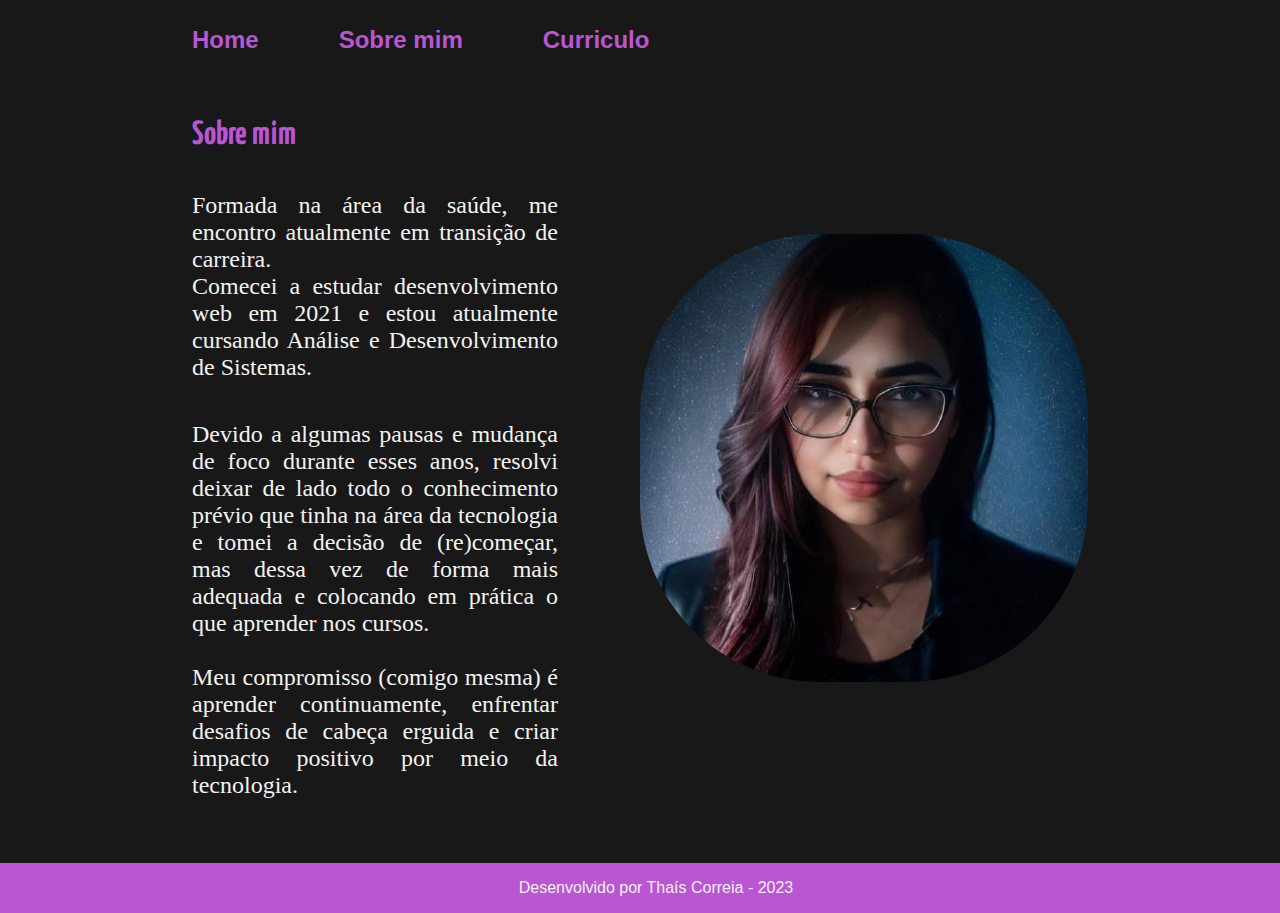
==== about.html @ d4d6ad48 "Atualizar o about.html" ====
<!DOCTYPE html>
<html lang="pt-br">

<head>
  <meta charset="UTF-8" />
  <meta name="viewport" content="width=device-width, initial-scale=1 , maximum-scale=1 " />
  <title>Sobre mim</title>
  <link rel="stylesheet" href="./style/style.css" />
</head>

<body>
  <header class="cabecalho">
    <nav class="cabecalho_menu">
      <a class="cabecalho_menu_link" href="index.html">Home</a>
      <a class="cabecalho_menu_link" href="about.html">Sobre mim</a>
      <a class="cabecalho_menu_link" href="curriculo.html">Curriculo</a>
    </nav>
  </header>

  <main class="apresentacao">
    <section class="apresentacao_conteudo">
      <h1 class="apresentacao_titulo_sobre">Sobre mim</h1>
      <p class="apresentacao_conteudo_texto">
        Formada na área da saúde, me encontro atualmente em transição de carreira.<br>Comecei a estudar desenvolvimento web em 2021 e estou atualmente cursando Análise e Desenvolvimento de
        Sistemas.
      </p>
      <p class="apresentacao_conteudo_texto">
        Devido a algumas pausas e mudança de foco durante esses anos, resolvi deixar de lado todo o conhecimento prévio que tinha na área da tecnologia e tomei a decisão de (re)começar, mas dessa vez de forma mais adequada e colocando em prática o que aprender nos cursos.<br><br>
        Meu compromisso (comigo mesma) é aprender continuamente, enfrentar desafios de cabeça
        erguida e criar impacto positivo por meio da
        tecnologia.
      </p>
    </section>
    <img class="fotoperfil" src="./assets/euia.JPEG"
      alt="foto de thais barbosa gerada por uma inteligencia artificial" />
  </main>

  <footer class="rodape">
    <p>Desenvolvido por Thaís Correia - 2023 </p>
  </footer>
</body>

</html>
---- style/style.css ----
@import url("https://fonts.googleapis.com/css2?family=Cormorant+Garamond:ital,wght@0,600;1,500&family=Libre+Franklin:ital,wght@0,300;0,600;1,300;1,500;1,600&family=Lobster+Two:wght@700&family=Yanone+Kaffeesatz:wght@300&display=swap");

:root {
  --cor-primaria: #ba55d3;
  --cor-secundaria: #d2b7fffd;
  --cor-terciaria: #ffd2ff;
  --cor-quartenaria: #181818;
  --cor-quinaria: #f2f2f2;

  --fonte-titulos: "Franklin Gothic Medium", "Arial Narrow", Arial, sans-serif;
  --fonte-topicos: "Yanone Kaffeesatz", sans-serif;
  --fonte-textos: "Noto Serif", serif;
}

* {
  margin: 0;
  padding: 0;
 
}

body {
  box-sizing:border-box;
  height: 100vh;
  overflow-x: hidden;
  background-color: var(--cor-quartenaria);
  color: var(--cor-quinaria);
}

.cabecalho {
  padding: 2% 0 0 15%;
}

.cabecalho_menu {
  display: flex;
  gap: 80px;
}

.cabecalho_menu_link {
  font-family: var(--fonte-titulos);
  font-size: 1.5rem;
  font-weight: 600;
  color: var(--cor-primaria);
  text-decoration: none;
}

.apresentacao {
  padding: 5% 15%;
  display: flex;
  align-items: center;
  justify-content: space-between;
  gap: 82px;
}

.apresentacao_conteudo {
  width: 50%;
  text-align:justify;
  display: flex;
  flex-direction: column;
  gap: 40px;
}

.apresentacao_conteudo_titulo {
  font-size: 2.25rem;
  font-family: var(--fonte-topicos);
}

.titulo-destaque {
  color: var(--cor-secundaria);
}

.apresentacao_conteudo_texto {
  font-size: 1.5rem;
  font-family:var(--fonte-textos);
}

.apresentacao_links_subtitulo {
  font-family: var(--fonte-titulos);
  font-weight: 500;
  font-size: 2.5rem;
  text-align: center;
}

.apresentacao_links {
  display: flex;
  flex-direction: column;
  justify-content: space-between;
  align-items: center;
  gap: 32px;
}

.apresentacao_links_botoes {
  display: flex;
  justify-content: center;
  gap: 16px;
  border: 2px solid var(--cor-primaria);
  width: 50%;
  text-align: center;
  align-items: center;
  border-radius: 8%;
  font-size: 1.5rem;
  font-weight: 600;
  text-decoration: none;
  color: var(--cor-quinaria);
  font-family: Arial, Helvetica, sans-serif;
}

.apresentacao_links_botoes:hover {
  background-color: var(--cor-terciaria);
  padding: 2%;
  margin: -2%;
  color: var(--cor-primaria);
}

.linkedin_img {
  vertical-align: middle;
  width: 60px;
  height: 63px;
}

.github_img {
  vertical-align: middle;
  width: 60px;
  height: 63px;
}

.instagram_img {
  vertical-align: middle;
  width: 60px;
  height: 63px;
}

.fotoperfil {
  width: 50%;
  height: 50%;
  border-radius:40%;
}

.apresentacao_curriculo {
  width: auto;
  display: flex;
  flex-direction: column;
  gap: 3vh;
}

.apresentacao_curriculo_curriculo {
  color: var(--cor-primaria);
  font-family: var(--fonte-topicos);
  font-size: 2.25rem;
}

.apresentacao_curriculo_texto {
  font-family: var(--fonte-textos);
  font-size: 1.5rem;
  text-align:justify;
}

.apresentacao_conteudo_texto {
  text-decoration: none;
  color: var(--cor-quinaria);
}

.apresentacao_titulo_sobre {
  color: var(--cor-primaria);
  font-family: var(--fonte-topicos);
  font-size: 2.1rem;
}

.apresentacao_experiencias {
  color: var(--cor-primaria);
  font-family: var(--fonte-topicos);
  font-size: 2.25rem;
}

.apresentacao_experiencia_texto {
  font-family: var(--fonte-textos);
  font-size: 1.5rem;
}

.apresentacao_estudos {
  color: var(--cor-primaria);
  font-family: var(--fonte-topicos);
  font-size: 2.25rem;
}

.apresentacao_estudo_texto {
  font-family: var(--fonte-textos);
  font-size: 1.5rem;
}

.certificado_link {
  color: var(--cor-primaria);
  font-family: 'Segoe UI', Tahoma, Verdana, sans-serif;
  text-decoration: none;
}

.rodape {
  position:absolute;
  width: 100%;
  padding: 1rem;
  text-align: center;
  font-family: Tahoma, Verdana, sans-serif;
  background-color: var(--cor-primaria);
}

@keyframes piscar {
  0% {
      opacity: 1;
  }
  50% {
      opacity: 0;
  }
  100% {
      opacity: 1;
  }
}

.emojinotebook{
    animation: piscar 2s infinite; 
}

@media (max-width: 1200px) {
  .cabecalho {
    padding: 10%;
  }

  .cabecalho_menu {
    justify-content: center;
  }

  .apresentacao {
    flex-direction: column-reverse;
    padding: 5%;
  }

  .apresentacao_conteudo {
    width: auto;
  }

  .apresentacao_curriculo {
    width: auto;
  }

  .rodape {
    padding: 10px;
    position: unset;
  }
}

@media (max-width: 480px) {

  .body {
    overflow-x: hidden;
    box-sizing: border-box;
    width: 100%;
  }

  .cabecalho {
    padding: 2vw 0 0 2vw;
  }

  .cabecalho_menu {
    align-items: center;
    gap: 5px;
  }

  .fotoperfil {
    width: 35vh;
    height: auto;
    border-radius: 40%;
  }

  .apresentacao {
    padding: 3%;
  }

  .apresentacao_conteudo_titulo {
    font-size: 1.5rem;
  }

  .apresentacao_conteudo_texto {
    font-size: 1rem;
    margin: 10px;
    
  }

  .apresentacao_estudos {
    font-size: 1.5rem;
    margin: -1%;
  }

  .apresentacao_estudo_texto {
    font-size: 1rem;
    margin: 1rem;
    margin-top: 0.5rem;
    margin-bottom: 1rem;
    
  }

  .apresentacao_experiencias {
    font-size: 1.5rem;
    margin: -1%;
    
  }

  .apresentacao_experiencia_texto {
    font-size: 1rem;
    margin: 1rem;
    
  }

  .apresentacao_curriculo_texto {
    font-size: 1rem;
    margin-top: 0.5rem;
    margin-bottom: 1rem;
    
  }

  .apresentacao_links_subtitulo {
    font-size: 1.5rem;
    margin: 10px;
  }

  .apresentacao_links {
    gap: 10px;
  }

  .apresentacao_links_botoes {
    width: 60vh;
    font-size: 1rem;
  }

  .rodape {
    position: unset;
    font-size: 0.75rem;
    padding: 10px;
  }
}

@media (max-width: 800px) {
  .cabecalho {
    padding: 3%;
  }

  .cabecalho_menu {
    align-items: center;
    gap: 20px;
  }

  .apresentacao {
    padding: 3%;
  }

  .apresentacao_links {
    flex-direction: column;
    gap: 20px;
  }

  .apresentacao_links_botoes {
    width: 70%;
  }

  .rodape {
    position: unset;
    padding: 10px;
  }
}
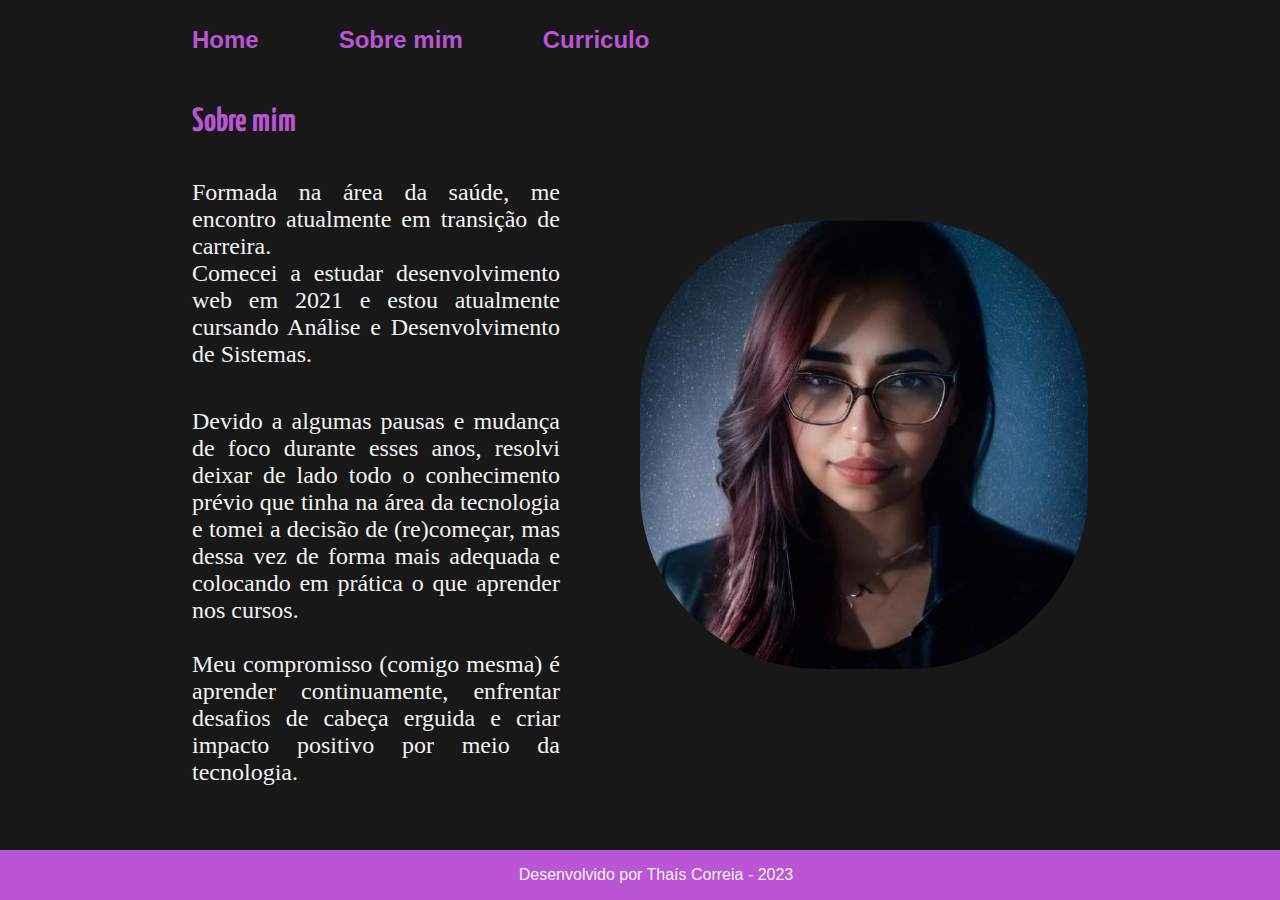
==== commit 0d7460f8: "modified:   about.html 	modified:   curriculo.html 	modified:   index.html 	modified:   style/style." ====
--- a/about.html
+++ b/about.html
@@ -3,7 +3,7 @@
 
 <head>
   <meta charset="UTF-8" />
-  <meta name="viewport" content="width=device-width, initial-scale=1 , maximum-scale=1 " />
+  <meta name="viewport" content="width=device-width, initial-initial-scale=1, maximum-scale=1" />
   <title>Sobre mim</title>
   <link rel="stylesheet" href="./style/style.css" />
 </head>
--- a/style/style.css
+++ b/style/style.css
@@ -44,11 +44,11 @@
 }
 
 .apresentacao {
-  padding: 5% 15%;
+  padding: 4% 15%;
   display: flex;
   align-items: center;
   justify-content: space-between;
-  gap: 82px;
+  gap: 80px;
 }
 
 .apresentacao_conteudo {
@@ -111,19 +111,7 @@
   color: var(--cor-primaria);
 }
 
-.linkedin_img {
-  vertical-align: middle;
-  width: 60px;
-  height: 63px;
-}
-
-.github_img {
-  vertical-align: middle;
-  width: 60px;
-  height: 63px;
-}
-
-.instagram_img {
+.logos {
   vertical-align: middle;
   width: 60px;
   height: 63px;
@@ -194,8 +182,9 @@
 }
 
 .rodape {
-  position:absolute;
+  position: absolute;
   width: 100%;
+  bottom: 0;
   padding: 1rem;
   text-align: center;
   font-family: Tahoma, Verdana, sans-serif;
@@ -242,7 +231,6 @@
 
   .rodape {
     padding: 10px;
-    position: unset;
   }
 }
 
@@ -251,40 +239,38 @@
   .body {
     overflow-x: hidden;
     box-sizing: border-box;
-    width: 100%;
-  }
-
-  .cabecalho {
-    padding: 2vw 0 0 2vw;
-  }
-
-  .cabecalho_menu {
-    align-items: center;
-    gap: 5px;
-  }
+    width: 90%;
+    margin: 0 auto;
+  }
+
+ .cabecalho_menu_link{
+  font-size: 1.3rem;
+ }
 
   .fotoperfil {
-    width: 35vh;
+    width: 25vh;;
     height: auto;
     border-radius: 40%;
-  }
-
-  .apresentacao {
-    padding: 3%;
+    margin-bottom: -11%;
+  }
+
+  .apresentacao_titulo_sobre {
+    font-size: 1.3rem;
   }
 
   .apresentacao_conteudo_titulo {
-    font-size: 1.5rem;
+    text-align: center;
+    font-size: 1.1rem;
   }
 
   .apresentacao_conteudo_texto {
     font-size: 1rem;
-    margin: 10px;
-    
+    margin: 1%;
+    margin-top: -4%;
   }
 
   .apresentacao_estudos {
-    font-size: 1.5rem;
+    font-size: 1.3rem;
     margin: -1%;
   }
 
@@ -297,7 +283,7 @@
   }
 
   .apresentacao_experiencias {
-    font-size: 1.5rem;
+    font-size: 1.3rem;
     margin: -1%;
     
   }
@@ -306,6 +292,11 @@
     font-size: 1rem;
     margin: 1rem;
     
+  }
+
+  .apresentacao_curriculo_curriculo {
+    font-size: 1.3rem;
+    margin: -1%;
   }
 
   .apresentacao_curriculo_texto {
@@ -316,21 +307,28 @@
   }
 
   .apresentacao_links_subtitulo {
-    font-size: 1.5rem;
-    margin: 10px;
+    font-size: 0rem;
+    margin-top: -14%;
+    
   }
 
   .apresentacao_links {
+    align-self: center;
+    width: 18.75rem;
     gap: 10px;
   }
 
   .apresentacao_links_botoes {
-    width: 60vh;
-    font-size: 1rem;
+    font-size: 1rem;
+  }
+
+  .logos {
+    vertical-align: middle;
+    width: 20%;
+    height: auto;
   }
 
   .rodape {
-    position: unset;
     font-size: 0.75rem;
     padding: 10px;
   }
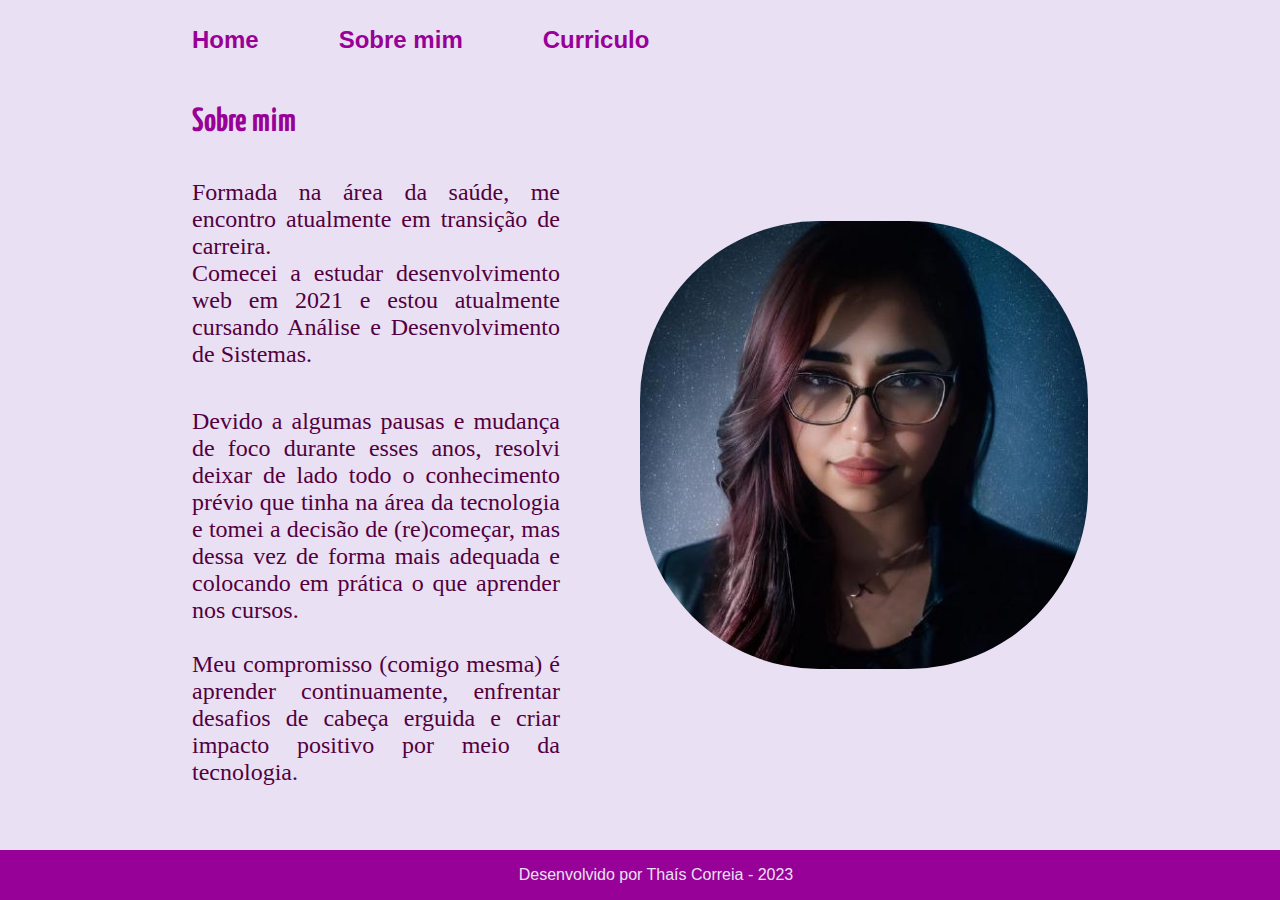
==== commit cc0ac9ce: "modified:   about.html 	modified:   curriculo.html 	modified:   index.html 	modified:   style/style." ====
--- a/about.html
+++ b/about.html
@@ -36,7 +36,7 @@
   </main>
 
   <footer class="rodape">
-    <p>Desenvolvido por Thaís Correia - 2023 </p>
+    <p class="texto_rodape"> Desenvolvido por Thaís Correia - 2023 </p>
   </footer>
 </body>
 
--- a/style/style.css
+++ b/style/style.css
@@ -1,11 +1,11 @@
 @import url("https://fonts.googleapis.com/css2?family=Cormorant+Garamond:ital,wght@0,600;1,500&family=Libre+Franklin:ital,wght@0,300;0,600;1,300;1,500;1,600&family=Lobster+Two:wght@700&family=Yanone+Kaffeesatz:wght@300&display=swap");
 
 :root {
-  --cor-primaria: #ba55d3;
-  --cor-secundaria: #d2b7fffd;
-  --cor-terciaria: #ffd2ff;
-  --cor-quartenaria: #181818;
-  --cor-quinaria: #f2f2f2;
+  --cor-do-fundo: #EAE0F3;
+  --cor-primaria:rgb(151, 1, 151);
+  --cor-terciaria:#a674c4;
+  --cor-secundaria: #e06cd1;
+  --cor-quinaria: #520040;
 
   --fonte-titulos: "Franklin Gothic Medium", "Arial Narrow", Arial, sans-serif;
   --fonte-topicos: "Yanone Kaffeesatz", sans-serif;
@@ -22,7 +22,7 @@
   box-sizing:border-box;
   height: 100vh;
   overflow-x: hidden;
-  background-color: var(--cor-quartenaria);
+  background-color:var(--cor-do-fundo);
   color: var(--cor-quinaria);
 }
 
@@ -182,7 +182,7 @@
 }
 
 .rodape {
-  position: absolute;
+  position:absolute;
   width: 100%;
   bottom: 0;
   padding: 1rem;
@@ -191,6 +191,10 @@
   background-color: var(--cor-primaria);
 }
 
+.texto_rodape {
+  color:#EAE0F3;
+}
+
 @keyframes piscar {
   0% {
       opacity: 1;
@@ -230,17 +234,21 @@
   }
 
   .rodape {
-    padding: 10px;
+    position:unset;
+    padding: 1rem;
   }
 }
 
 @media (max-width: 480px) {
 
-  .body {
+  .main {
     overflow-x: hidden;
     box-sizing: border-box;
-    width: 90%;
-    margin: 0 auto;
+    width: 80%;
+    display: flex;
+    justify-content: center;
+    align-items: center;
+    margin:0 auto;
   }
 
  .cabecalho_menu_link{
@@ -329,12 +337,16 @@
   }
 
   .rodape {
+    position: unset;
+    width: auto;
+    padding: 1rem;
     font-size: 0.75rem;
-    padding: 10px;
-  }
+  }
+
 }
 
 @media (max-width: 800px) {
+
   .cabecalho {
     padding: 3%;
   }
@@ -358,7 +370,7 @@
   }
 
   .rodape {
-    position: unset;
-    padding: 10px;
+    font-size: 1rem;
+    padding: 0;
   }
 }